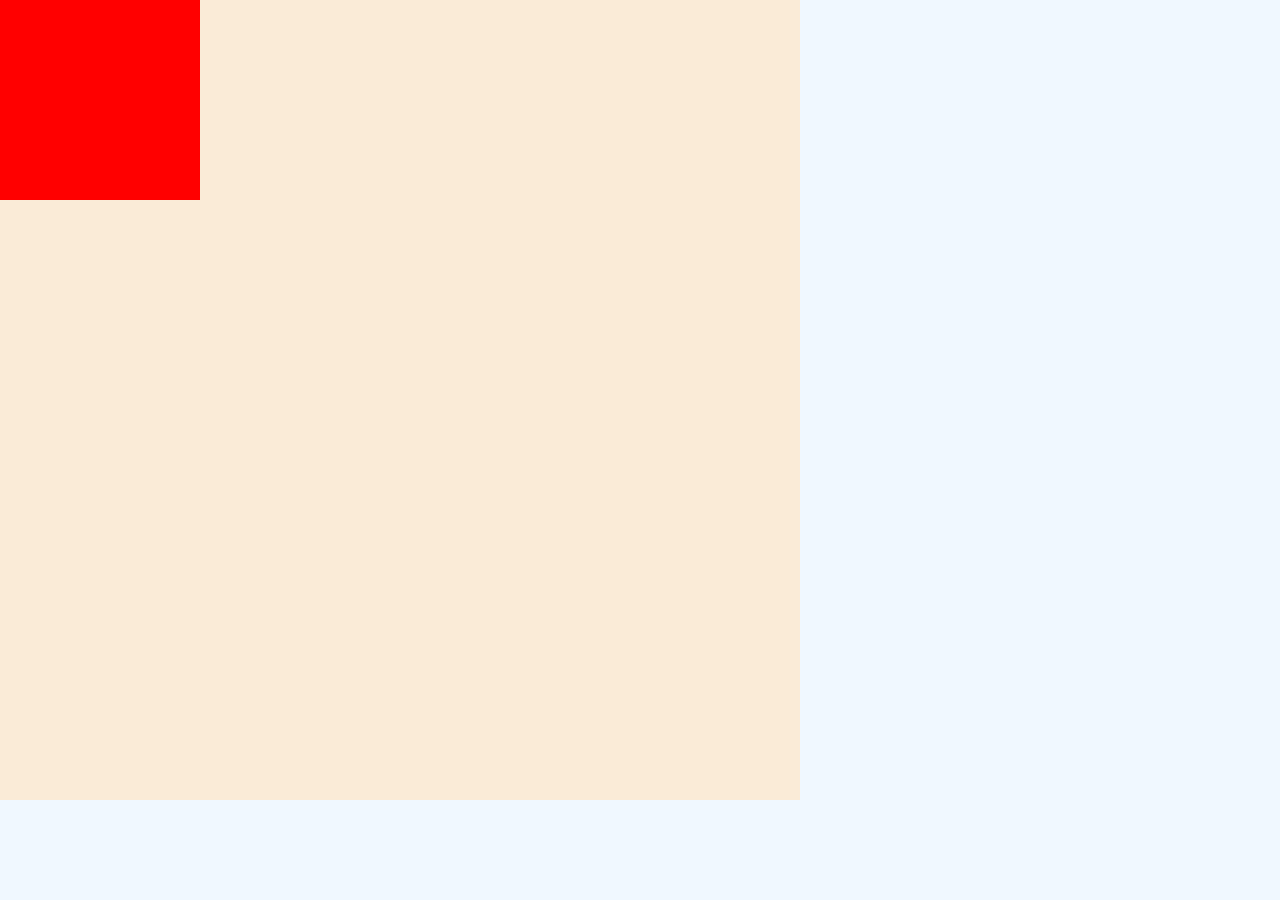
==== index.html @ 5fc8abbe "update" ====
<!DOCTYPE html>
<html lang="zh">
  <head>
    <meta charset="UTF-8" />
    <meta name="viewport" content="width=device-width, initial-scale=1.0" />
    <meta http-equiv="X-UA-Compatible" content="ie=edge" />
    <title>Document</title>
    <link rel="stylesheet" href="./srnd.css">
    <style>
      html,
      body {
        width: 100%;
        height: 100%;
        margin: 0;
        background-color: aliceblue;
      }

      .box {
        width: 800px;
        height: 800px;
        background-color: antiquewhite;
      }

      .inner{
        width: 200px;
        height: 200px;
        background-color: red;
      }
    </style>
  </head>

  <body>
    <div id="box" class="box">
      <div id="inner" class="inner"></div>
    </div>

    <script src="./srnd.js"></script>
    <script>
      new srnd({
        el: document.getElementById("inner"),
        boundary:document.getElementById('box')
      });
    </script>
  </body>
</html>
---- srnd.css ----
body {
    --line-color: #fff;
    --dot-size: 10px;
    --dot-bg-color: #fff;
  }
  .srnd_line {
    position: absolute;
    background-color: var(--line-color);
  }
  .srnd_line.top,
  .srnd_line.bottom {
    left: 0;
    height: 1px;
  }
  .srnd_line.left,
  .srnd_line.right {
    top: 0;
    width: 1px;
  }
  .srnd_line.top {
    top: 0;
    cursor: n-resize;
  }
  .srnd_line.bottom {
    bottom: 0;
    cursor: s-resize;
  }
  .srnd_line.left {
    left: 0;
    cursor: w-resize;
  }
  .srnd_line.right {
    right: 0;
    cursor: e-resize;
  }
  .srnd_dot {
    position: absolute;
    width: var(--dot-size);
    height: var(--dot-size);
    border: 1px solid #000;
    background-color: var(--dot-bg-color);
  }
  .srnd_dot.topLeft {
    cursor: nw-resize;
  }
  .srnd_dot.topRight {
    cursor: ne-resize;
  }
  .srnd_dot.bottomLeft {
    cursor: sw-resize;
  }
  .srnd_dot.bottomRight {
    cursor: se-resize;
  }
  .srnd_dot.leftCenter {
    cursor: w-resize;
  }
  .srnd_dot.rightCenter {
    cursor: e-resize;
  }
  .srnd_dot.topCenter {
    cursor: n-resize;
  }
  .srnd_dot.bottomCenter {
    cursor: s-resize;
  }
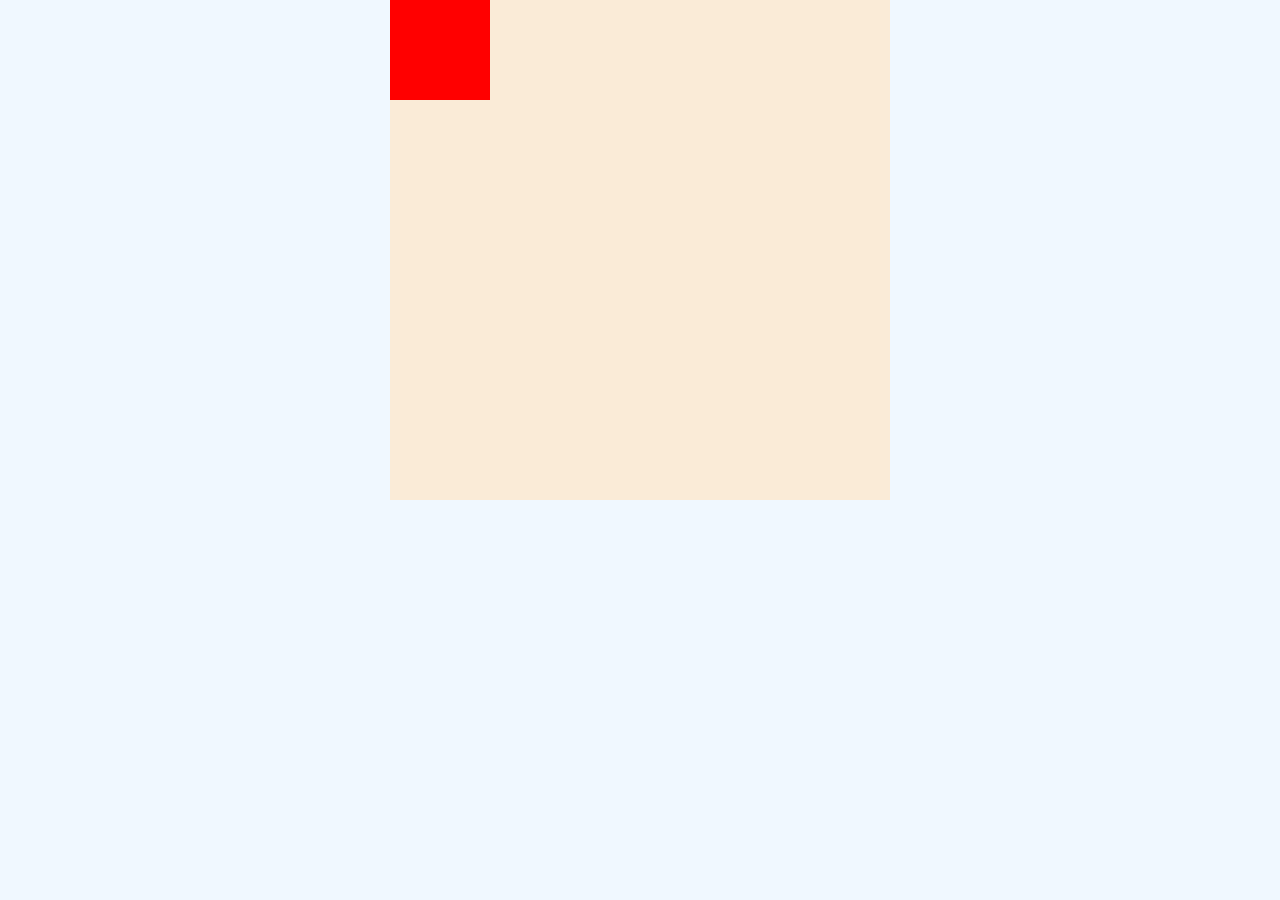
==== commit ea078f09: "fix bug and update readme" ====
--- a/index.html
+++ b/index.html
@@ -16,14 +16,15 @@
       }
 
       .box {
-        width: 800px;
-        height: 800px;
+        width: 500px;
+        height: 500px;
+        margin: 0 auto;
         background-color: antiquewhite;
       }
 
       .inner{
-        width: 200px;
-        height: 200px;
+        width: 100px;
+        height: 100px;
         background-color: red;
       }
     </style>
@@ -35,10 +36,30 @@
     </div>
 
     <script src="./srnd.js"></script>
+   
     <script>
       new srnd({
-        el: document.getElementById("inner"),
-        boundary:document.getElementById('box')
+        el: document.getElementById("inner"), //目标元素
+        boundary:document.getElementById('box'), //边界，拖拽缩放范围，默认为 html根标签
+        // onlyDrag:true, //是否仅拖拽，开启后只有拖拽
+        onDragStart({el,x,y}){  //拖拽开始时执行，可以获取当前元素及坐标
+          console.log('on drag start')
+        },
+        onDrag({el,x,y}){ //拖拽时执行，可以获取当前元素及坐标
+          console.log('on drag')
+        },
+        onDragStop({el,x,y}){ //拖拽结束时执行，可以获取当前元素及坐标
+          console.log('on drag stop')
+        },
+        onResizeStart({el,x,y,width,height}){ //缩放开始时执行,可以获取当前元素的坐标及宽高
+          console.log('on resize start')
+        },
+        onResize({el,x,y,width,height}){  //缩放时执行,可以获取当前元素的坐标及宽高
+          console.log('on resize')
+        },
+        onResizeStop({el,x,y,width,height}){  //缩放结束时执行,可以获取当前元素的坐标及宽高
+          console.log('on resize stop')
+        }
       });
     </script>
   </body>
